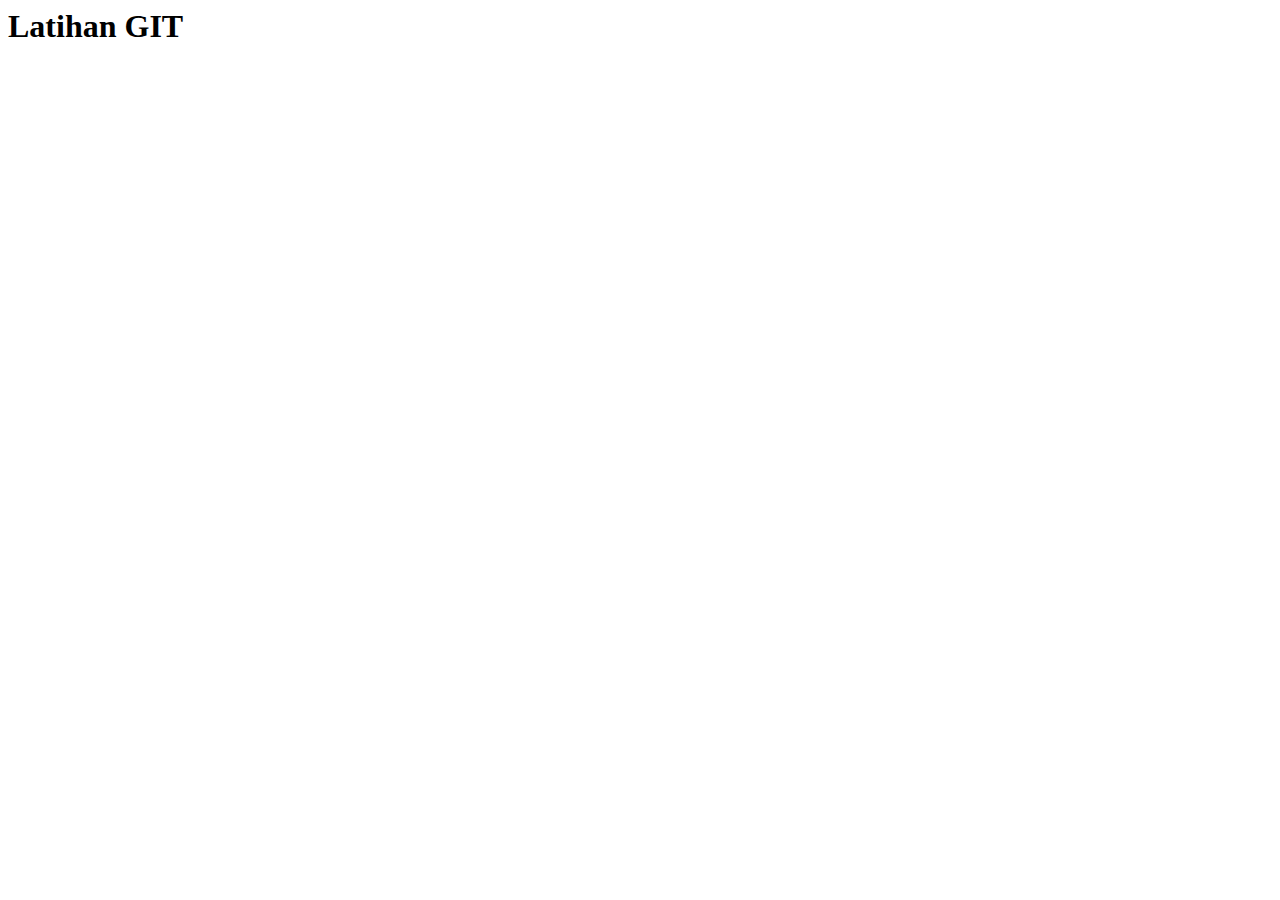
==== index.html @ 8a1a836a "menambahkan index.html" ====
<html lang="en" class="html">
<head>
    <meta charset="UTF-8">
    <meta http-equiv="X-UA-Compatible" content="IE=edge">
    <meta name="viewport" content="width=device-width, initial-scale=1.0">
    <title>Latihan GIT</title>
</head>
<body>
    <h1>Latihan GIT</h1>
</body>
</html>
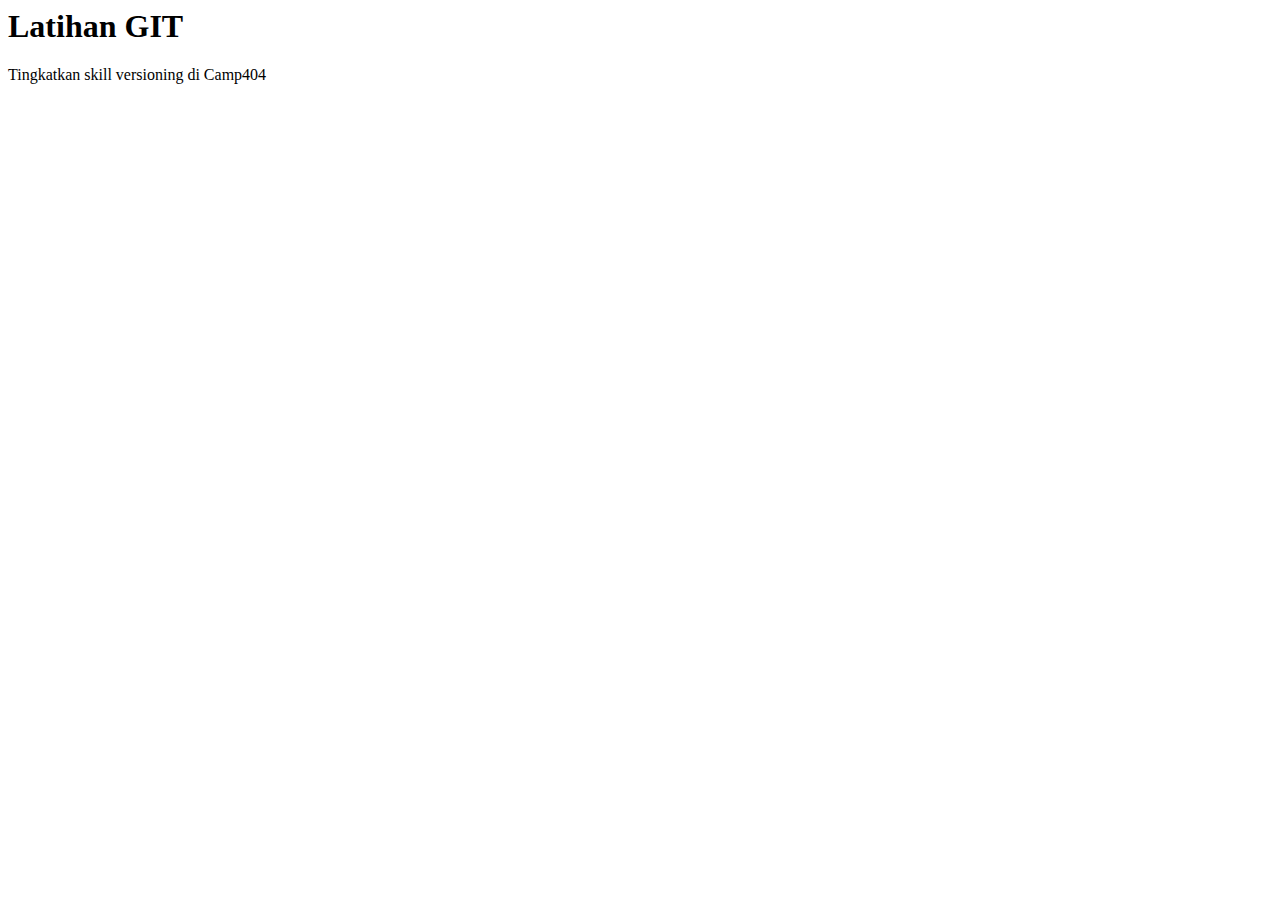
==== commit 8f963880: "menambahkan css+modif index" ====
--- a/index.html
+++ b/index.html
@@ -7,5 +7,6 @@
 </head>
 <body>
     <h1>Latihan GIT</h1>
+    <p>Tingkatkan skill versioning di Camp404</p>
 </body>
 </html>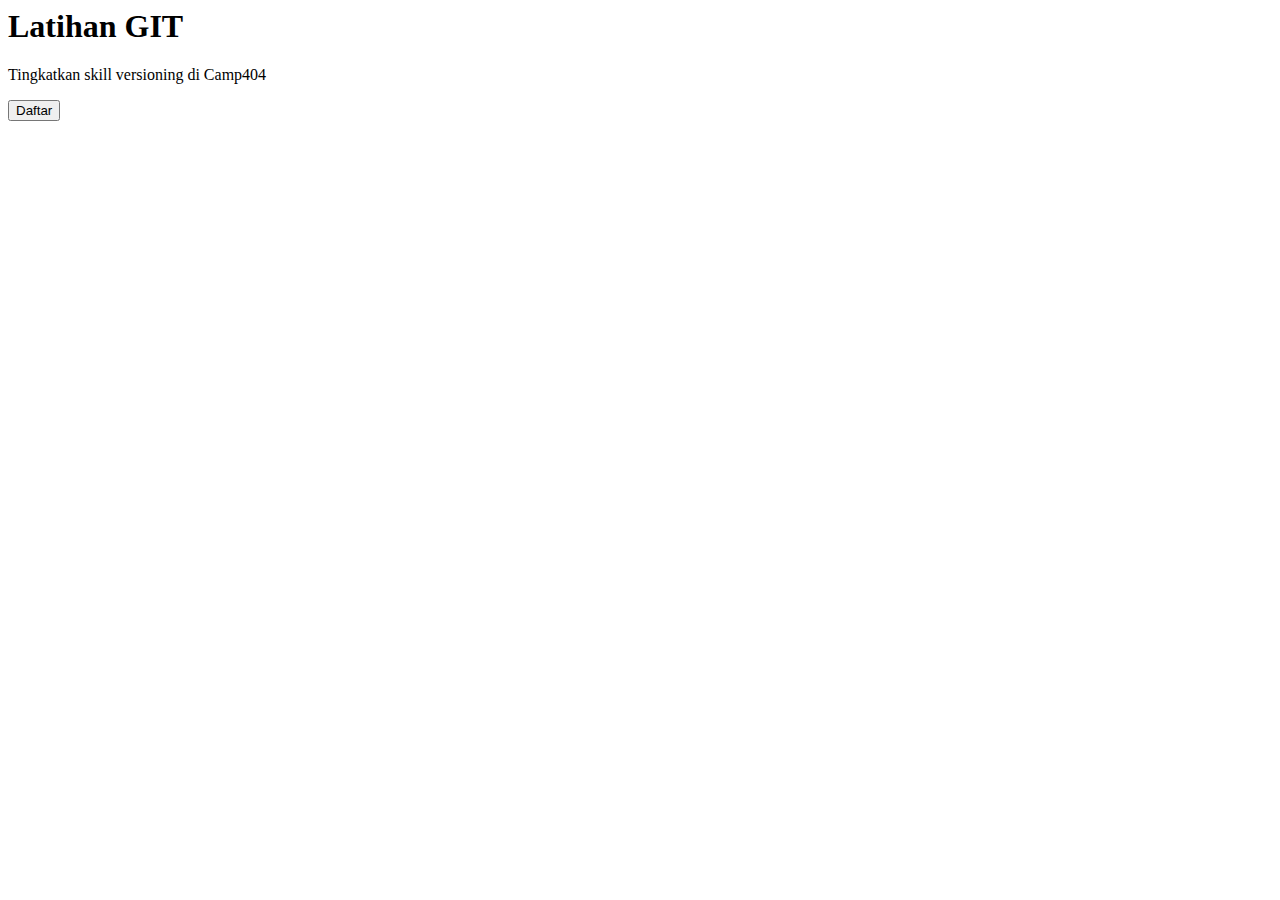
==== commit 52c8cc6e: "mengubah index.html dari komputer" ====
--- a/index.html
+++ b/index.html
@@ -8,5 +8,7 @@
 <body>
     <h1>Latihan GIT</h1>
     <p>Tingkatkan skill versioning di Camp404</p>
+    <button>Daftar</button>
 </body>
-</html>+</html>
+
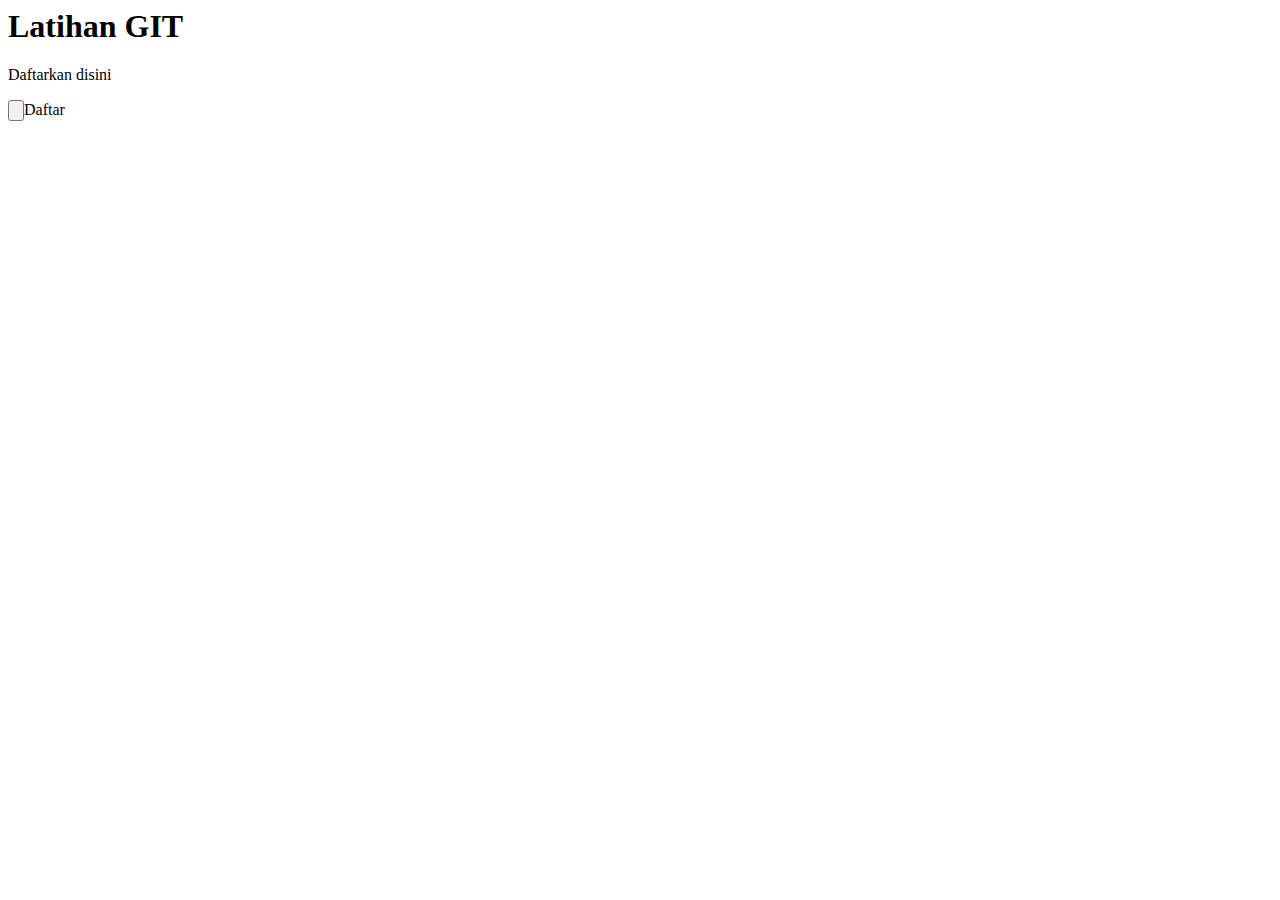
==== commit 776828c2: "Mengubah index.html dari github" ====
--- a/index.html
+++ b/index.html
@@ -7,8 +7,7 @@
 </head>
 <body>
     <h1>Latihan GIT</h1>
-    <p>Tingkatkan skill versioning di Camp404</p>
-    <button>Daftar</button>
+    <p>Daftarkan disini</p>
+    <input type="button">Daftar</input>
 </body>
 </html>
-
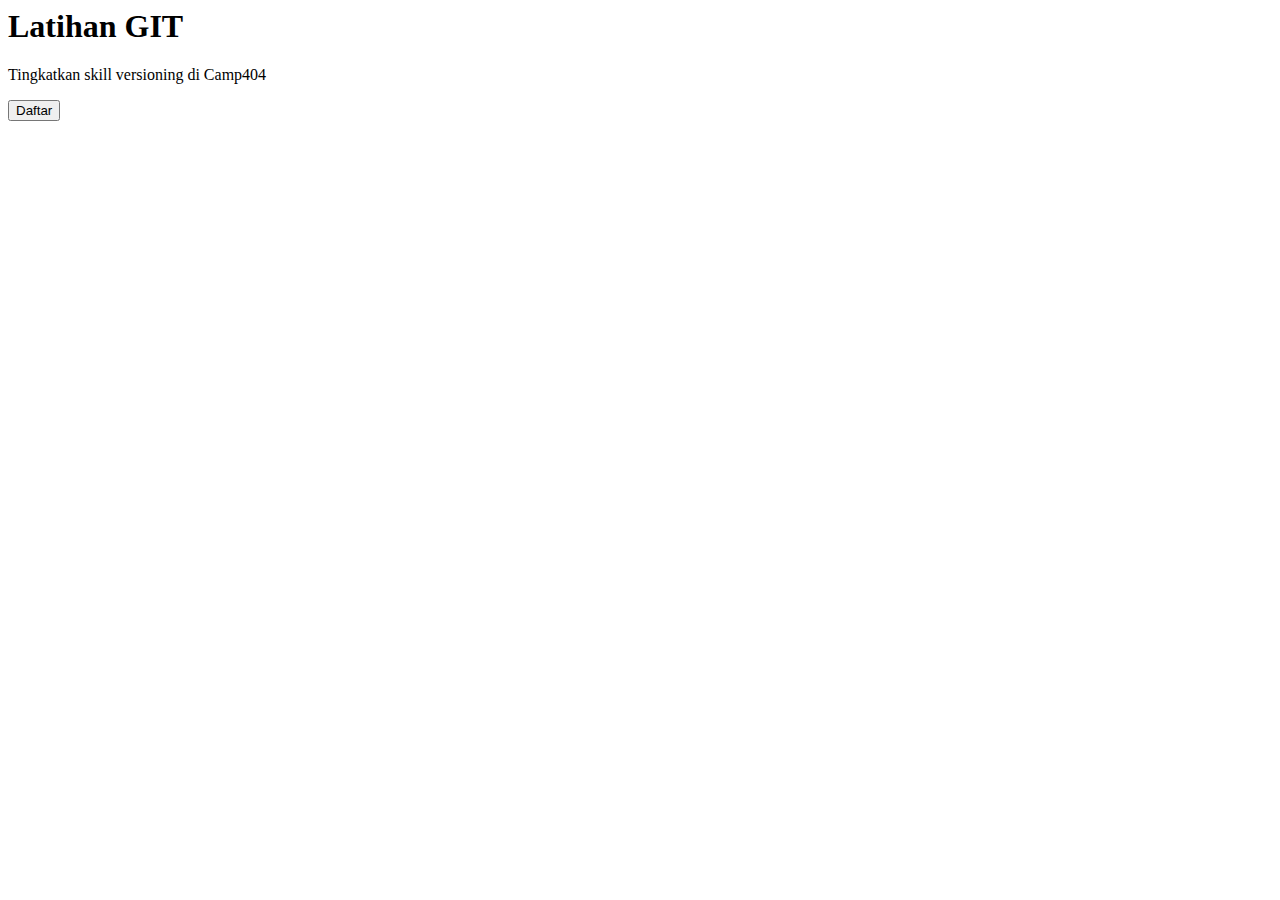
==== commit fc470b1b: "menyelesaikan konflik index.html" ====
--- a/index.html
+++ b/index.html
@@ -7,7 +7,9 @@
 </head>
 <body>
     <h1>Latihan GIT</h1>
-    <p>Daftarkan disini</p>
-    <input type="button">Daftar</input>
+    <p>Tingkatkan skill versioning di Camp404</p>
+    <button>Daftar</button>
 </body>
 </html>
+
+
